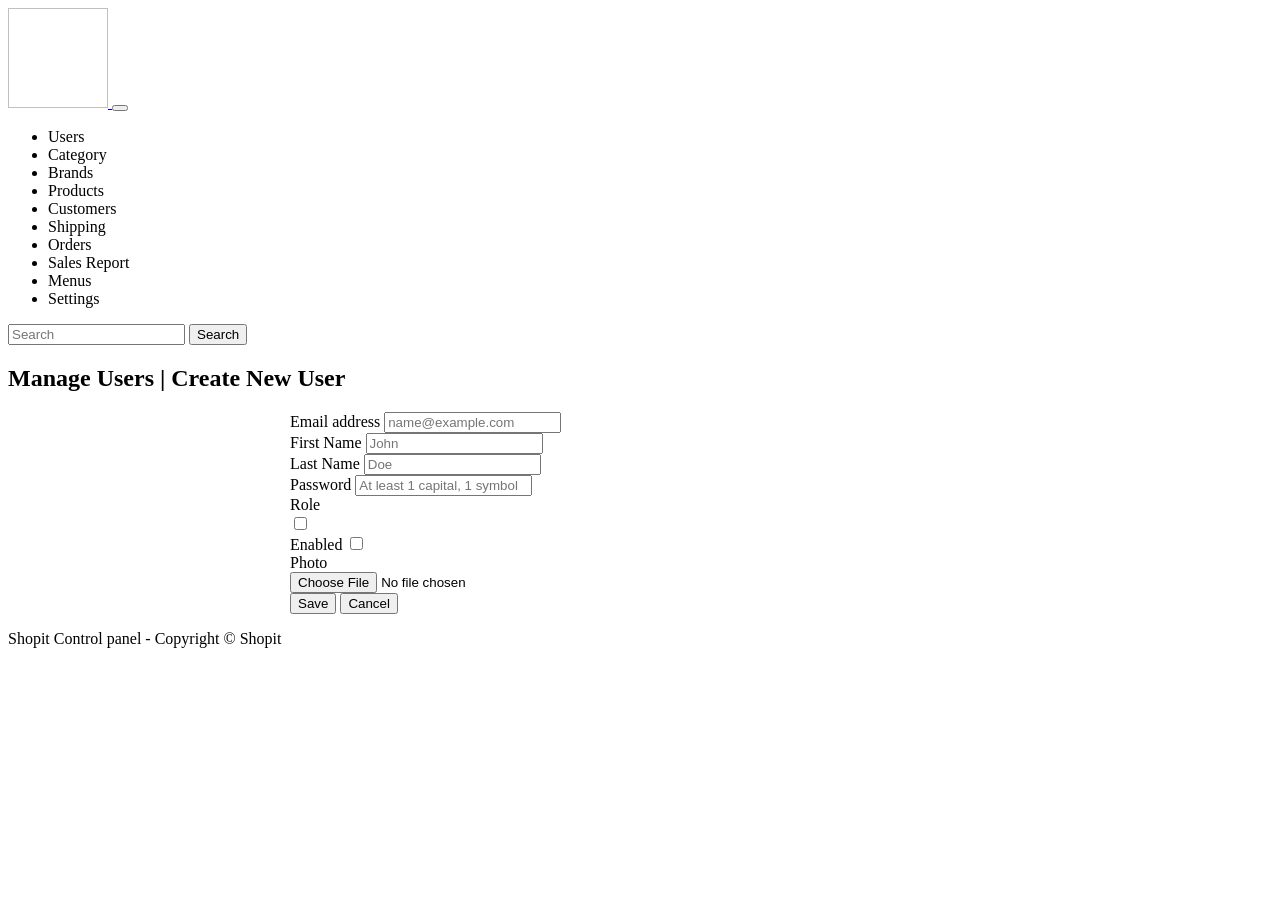
==== ShopitWebParent/ShopitBackEnd/src/main/resources/templates/user_form.html @ c331e18f "developed new user feature, adding new user" ====
<!DOCTYPE html>
<html xmlns:th="http://www.thymeleaf.org">
<head>
<meta http-equiv="Content-Type" charset="UTF-8" content="text/html">
<meta name="viewport"
	content="width=device-width, initial-scale =1.0 minimum-scale =1.0">
<title>Homw - Shopit Admin</title>
<link rel="stylesheet" type="text/css"
	th:href="@{/webjars/bootstrap/css/bootstrap.min.css}">
<script type="text/javascript" th:src="@{/webjars/jquery/jquery.min.js}"></script>
<script type="text/javascript"
	th:src="@{/webjars/bootstrap/js/bootstrap.min.js}"></script>
</head>
<body>
	<div class="container-fluid">
		<nav class="navbar navbar-expand-lg navbar-light bg-light">
			<div class="container-fluid">
				<a class="navbar-brand" href="#"> <img
					th:src="@{/images/ShopitLogo.png}" alt="" width="100" height="100">
				</a>
				<button class="navbar-toggler" type="button"
					data-bs-toggle="collapse" data-bs-target="#navbarSupportedContent"
					aria-controls="navbarSupportedContent" aria-expanded="false"
					aria-label="Toggle navigation">
					<span class="navbar-toggler-icon"></span>
				</button>
				<div class="collapse navbar-collapse" id="navbarSupportedContent">
					<ul class="navbar-nav me-auto mb-2 mb-lg-0">
						<li class="nav-item"><a class="nav-link active"
							aria-current="page" th:href="@{/users}">Users</a></li>
						<li class="nav-item"><a class="nav-link active"
							aria-current="page" th:href="@{/category}">Category</a></li>
						<li class="nav-item"><a class="nav-link active"
							aria-current="page" th:href="@{/brands}">Brands</a></li>
						<li class="nav-item"><a class="nav-link active"
							aria-current="page" th:href="@{/products}">Products</a></li>
						<li class="nav-item"><a class="nav-link active"
							aria-current="page" th:href="@{/customers}">Customers</a></li>
						<li class="nav-item"><a class="nav-link active"
							aria-current="page" th:href="@{/shipping}">Shipping</a></li>
						<li class="nav-item"><a class="nav-link active"
							aria-current="page" th:href="@{/orders}">Orders</a></li>
						<li class="nav-item"><a class="nav-link active"
							aria-current="page" th:href="@{/sales}">Sales Report</a></li>
						<li class="nav-item"><a class="nav-link active"
							aria-current="page" th:href="@{/menus}">Menus</a></li>
						<li class="nav-item"><a class="nav-link active"
							aria-current="page" th:href="@{/settings}">Settings</a></li>
					</ul>
					<form class="d-flex">
						<input class="form-control me-2" type="search"
							placeholder="Search" aria-label="Search">
						<button class="btn btn-outline-success" type="submit">Search</button>
					</form>
				</div>
			</div>
		</nav>
		<h2>Manage Users | Create New User</h2>
		<form th:action="@{/users/save}" method="post" th:object="${user}"
			style="max-width: 700px; margin: 0 auto">

			<!-- Email -->
			<div class="mb-3">
				<label for="email" class="form-label">Email address</label> <input
					type="email" class="form-control" id="email" th:field="*{email}"
					placeholder="name@example.com" required maxlength="128">
			</div>

			<!-- First Name -->
			<div class="mb-3">
				<label for="firstName" class="form-label">First Name</label> <input
					type="text" class="form-control" id="firstName"
					th:field="*{firstName}" placeholder="John" required minlength="3"
					maxlength="45">
			</div>

			<!-- Last Name -->
			<div class="mb-3">
				<label for="lastName" class="form-label">Last Name</label> <input
					type="text" class="form-control" id="lastName"
					th:field="*{lastName}" placeholder="Doe" required minlength="1"
					maxlength="45">
			</div>

			<!-- Password -->
			<div class="mb-3">
				<label for="password" class="form-label">Password</label> <input
					type="password" class="form-control" id="password"
					th:field="*{password}" placeholder="At least 1 capital, 1 symbol"
					required minlength="8" maxlength="64">
			</div>

			<!-- Roles -->
			<div class="mb-3">
				<label class="form-label">Role</label>
				<div class="form-check">
					<th:block th:each="role:${listAllRoles}">
						<div class="mb-3">
							<!-- Added margin-bottom for spacing -->
							<input type="checkbox" th:field="*{roles}" th:value="${role.ID}"
								class="form-check-input"> <label
								th:for="${#ids.prev('roles')}" th:text="${role.name}"
								class="form-check-label"></label> <br>
							<!-- Line break between name and description -->
							<small class="text-muted" th:text="${role.description}"></small>
						</div>
					</th:block>
				</div>

				<!-- Enabled Checkbox -->
				<div class="form-check mb-3">
					<label class="form-check-label" for="enabledCheck">Enabled</label>
					<input class="form-check-input ms-2" type="checkbox"
						id="enabledCheck" name="enabled">
				</div>

				<!-- Photo Upload -->
				<div class="mb-3">
					<label for="inputGroupFile02" class="form-label">Photo</label>
					<div class="input-group">
						<input type="file" class="form-control" id="inputGroupFile02"
							name="photo">
					</div>
				</div>
			</div>

			<!-- Submit Button -->
			<button type="button" class="btn btn-success">Save</button>
			<button type="button" class="btn btn-danger" id="cancelButton">Cancel</button>
		</form>
		<div class=text-center>
			<p>Shopit Control panel - Copyright &copy; Shopit</p>
		</div>
	</div>
	<script type = "text/javascript">
	$(document).on("click",function(){
		window.location = "[[@{/users}]]"
});
	
	</script>

</body>
</html>
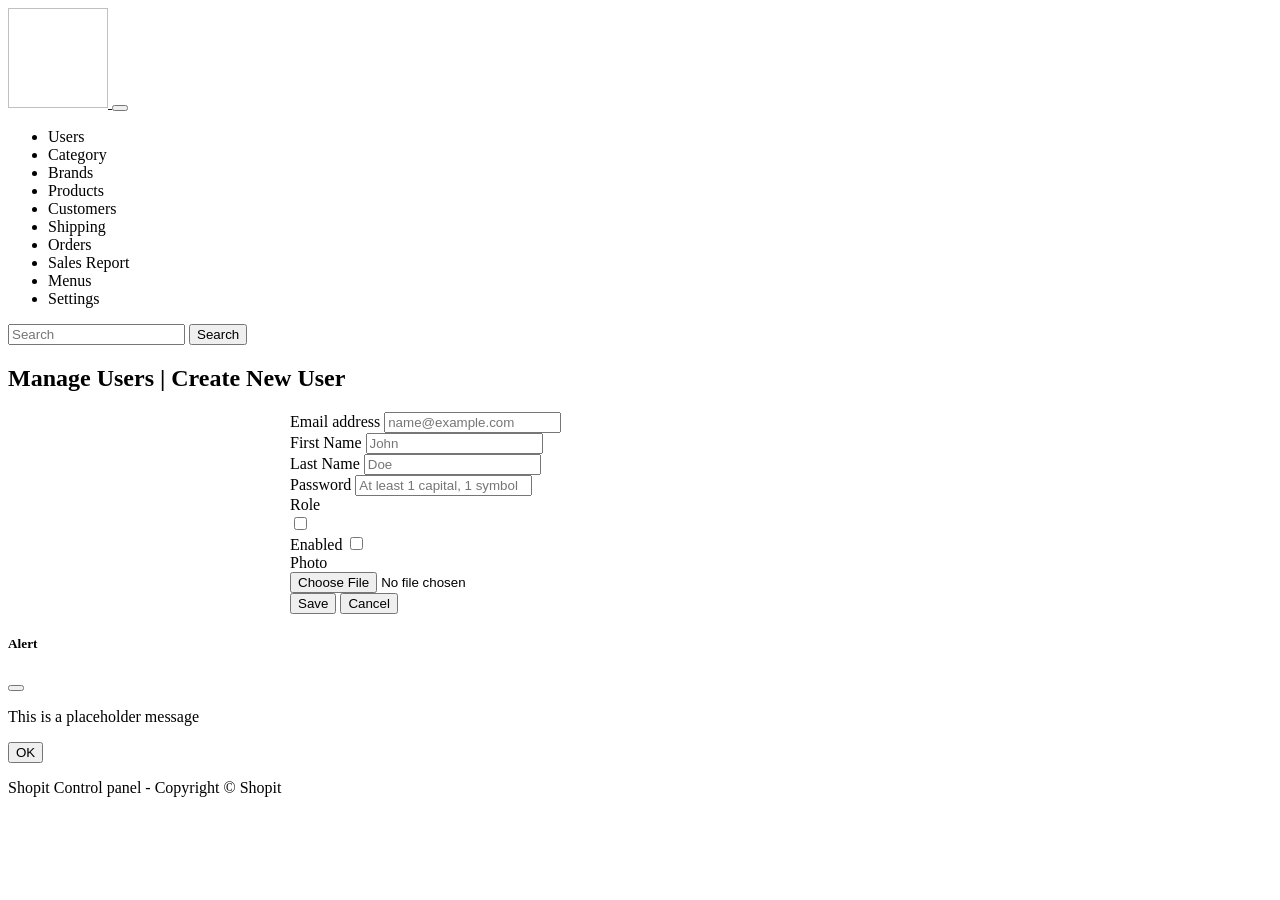
==== commit 853294ee: "Added fonts for enabled, delete, edit options" ====
--- a/ShopitWebParent/ShopitBackEnd/src/main/resources/templates/user_form.html
+++ b/ShopitWebParent/ShopitBackEnd/src/main/resources/templates/user_form.html
@@ -9,7 +9,9 @@
 	th:href="@{/webjars/bootstrap/css/bootstrap.min.css}">
 <script type="text/javascript" th:src="@{/webjars/jquery/jquery.min.js}"></script>
 <script type="text/javascript"
-	th:src="@{/webjars/bootstrap/js/bootstrap.min.js}"></script>
+	th:src="@{/webjars/bootstrap/js/bootstrap.min.js}"></script>	
+	  <link rel="stylesheet" th:href="@{/css/style.css}" />
+
 </head>
 <body>
 	<div class="container-fluid">
@@ -125,18 +127,58 @@
 			</div>
 
 			<!-- Submit Button -->
-			<button type="button" class="btn btn-success">Save</button>
+			<button type="submit" class="btn btn-success" id="SaveButton">Save</button>
 			<button type="button" class="btn btn-danger" id="cancelButton">Cancel</button>
 		</form>
+		<!-- Modal -->
+		<div id="modalData" th:data-message="${duplicateEmailmessage}"
+			style="display: none;"></div>
+
+		<div class="modal fade" id="messageModal" tabindex="-1"
+			aria-hidden="true">
+			<div class="modal-dialog">
+				<div class="modal-content">
+
+					<div class="modal-header">
+						<h5 class="modal-title">Alert</h5>
+						<button type="button" class="btn-close" data-bs-dismiss="modal"
+							aria-label="Close"></button>
+					</div>
+
+					<div class="modal-body">
+						<p id="modalMessage">This is a placeholder message</p>
+					</div>
+
+					<div class="modal-footer">
+						<button type="button" class="btn btn-secondary"
+							data-bs-dismiss="modal">OK</button>
+					</div>
+
+				</div>
+			</div>
+		</div>
+
+
 		<div class=text-center>
 			<p>Shopit Control panel - Copyright &copy; Shopit</p>
 		</div>
 	</div>
-	<script type = "text/javascript">
-	$(document).on("click",function(){
-		window.location = "[[@{/users}]]"
-});
-	
+
+	<script type="text/javascript">
+		$(document).ready(function() {
+			$('#cancelButton').on("click", function() {
+				window.location.href = "[[@{/users}]]";
+			});
+		});
+	</script>
+	<script>
+		const message = document.getElementById("modalData").dataset.message;
+		if (message) {
+			document.getElementById("modalMessage").innerText = message;
+			const myModal = new bootstrap.Modal(document
+					.getElementById('messageModal'));
+			myModal.show();
+		}
 	</script>
 
 </body>
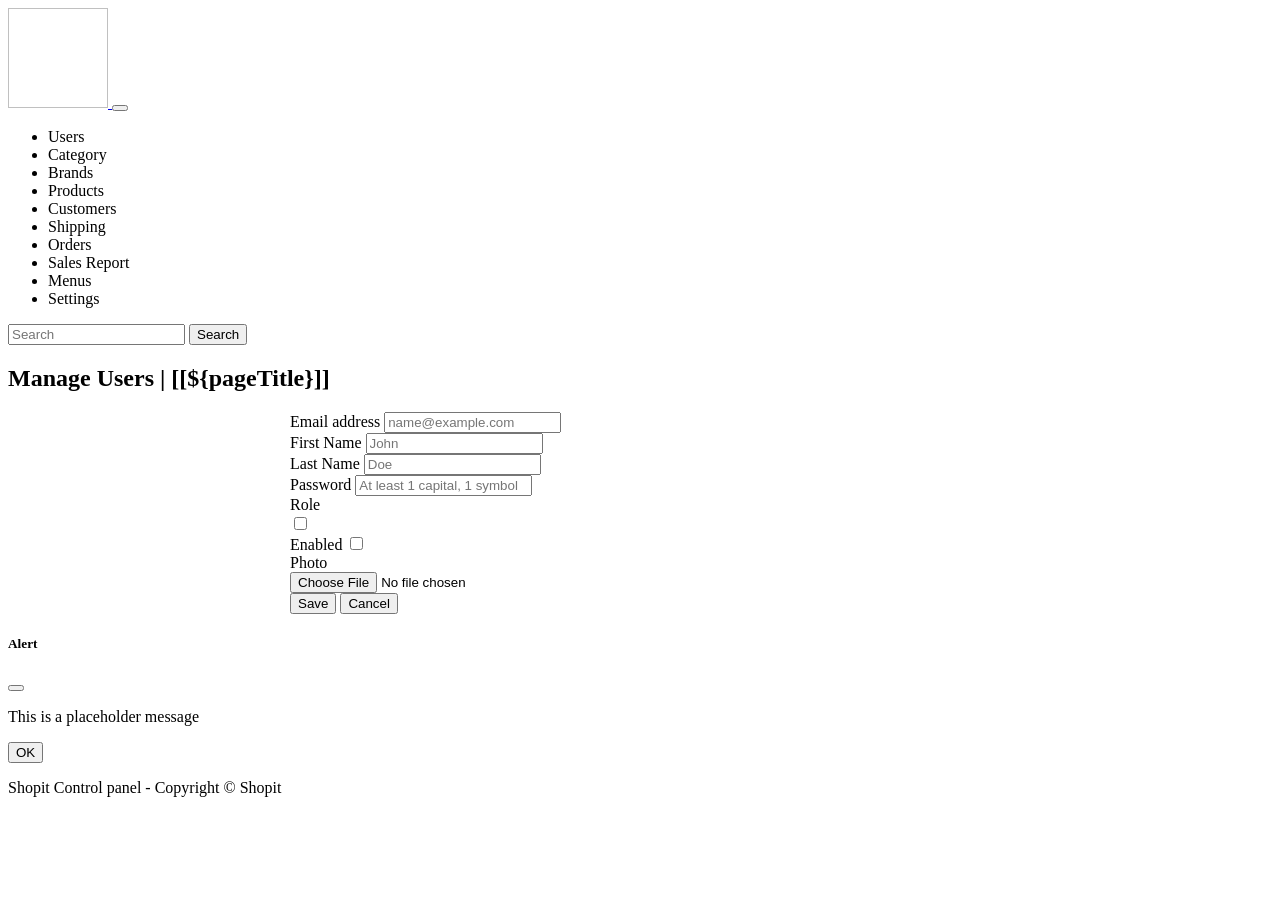
==== commit 170e1924: "update feature development" ====
--- a/ShopitWebParent/ShopitBackEnd/src/main/resources/templates/user_form.html
+++ b/ShopitWebParent/ShopitBackEnd/src/main/resources/templates/user_form.html
@@ -4,7 +4,7 @@
 <meta http-equiv="Content-Type" charset="UTF-8" content="text/html">
 <meta name="viewport"
 	content="width=device-width, initial-scale =1.0 minimum-scale =1.0">
-<title>Homw - Shopit Admin</title>
+<title>[[${pageTitle}]]</title>
 <link rel="stylesheet" type="text/css"
 	th:href="@{/webjars/bootstrap/css/bootstrap.min.css}">
 <script type="text/javascript" th:src="@{/webjars/jquery/jquery.min.js}"></script>
@@ -57,7 +57,7 @@
 				</div>
 			</div>
 		</nav>
-		<h2>Manage Users | Create New User</h2>
+		<h2>Manage Users | [[${pageTitle}]]</h2>
 		<form th:action="@{/users/save}" method="post" th:object="${user}"
 			style="max-width: 700px; margin: 0 auto">
 
@@ -65,7 +65,7 @@
 			<div class="mb-3">
 				<label for="email" class="form-label">Email address</label> <input
 					type="email" class="form-control" id="email" th:field="*{email}"
-					placeholder="name@example.com" required maxlength="128">
+					placeholder="name@example.com" required maxlength="128" th:disabled = "${fieldDisabled}">
 			</div>
 
 			<!-- First Name -->
@@ -113,7 +113,7 @@
 				<div class="form-check mb-3">
 					<label class="form-check-label" for="enabledCheck">Enabled</label>
 					<input class="form-check-input ms-2" type="checkbox"
-						id="enabledCheck" name="enabled">
+						id="enabledCheck" name="enabled" th:checked="${user.enabled}" >
 				</div>
 
 				<!-- Photo Upload -->
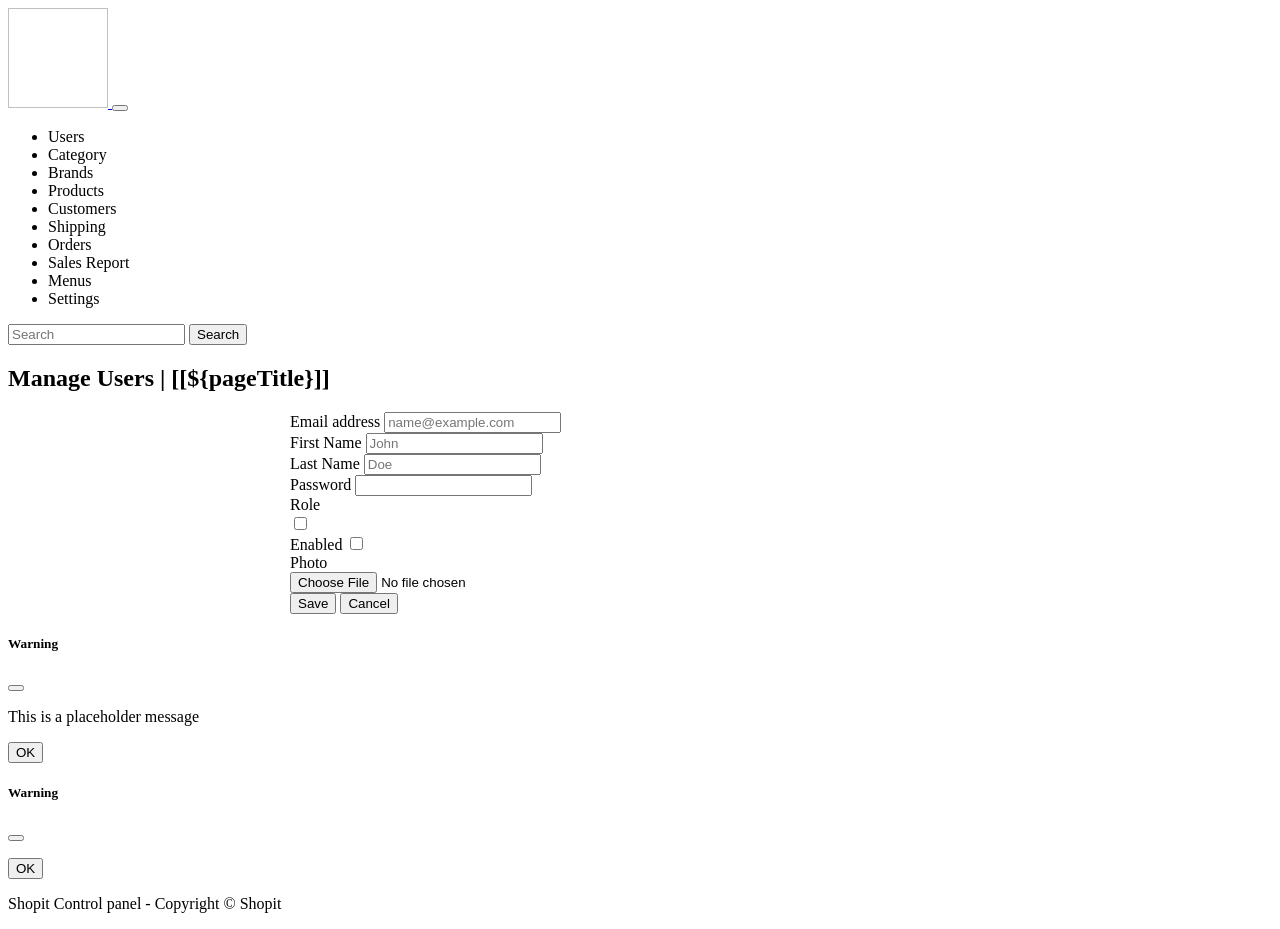
==== commit 0fb05e99: "delete user development" ====
--- a/ShopitWebParent/ShopitBackEnd/src/main/resources/templates/user_form.html
+++ b/ShopitWebParent/ShopitBackEnd/src/main/resources/templates/user_form.html
@@ -9,8 +9,8 @@
 	th:href="@{/webjars/bootstrap/css/bootstrap.min.css}">
 <script type="text/javascript" th:src="@{/webjars/jquery/jquery.min.js}"></script>
 <script type="text/javascript"
-	th:src="@{/webjars/bootstrap/js/bootstrap.min.js}"></script>	
-	  <link rel="stylesheet" th:href="@{/css/style.css}" />
+	th:src="@{/webjars/bootstrap/js/bootstrap.min.js}"></script>
+<link rel="stylesheet" th:href="@{/css/style.css}" />
 
 </head>
 <body>
@@ -65,7 +65,7 @@
 			<div class="mb-3">
 				<label for="email" class="form-label">Email address</label> <input
 					type="email" class="form-control" id="email" th:field="*{email}"
-					placeholder="name@example.com" required maxlength="128" th:disabled = "${fieldDisabled}">
+					placeholder="name@example.com" required maxlength="128">
 			</div>
 
 			<!-- First Name -->
@@ -84,13 +84,14 @@
 					maxlength="45">
 			</div>
 
-			<!-- Password -->
 			<div class="mb-3">
 				<label for="password" class="form-label">Password</label> <input
 					type="password" class="form-control" id="password"
-					th:field="*{password}" placeholder="At least 1 capital, 1 symbol"
-					required minlength="8" maxlength="64">
-			</div>
+					th:field="*{password}"
+					th:placeholder="${fieldDisabled} ? 'Leave blank to keep existing password' : 'At least 1 capital, 1 symbol'"
+					th:attr="required=${bypassRequiredField}" maxlength="64">
+			</div>
+
 
 			<!-- Roles -->
 			<div class="mb-3">
@@ -113,7 +114,7 @@
 				<div class="form-check mb-3">
 					<label class="form-check-label" for="enabledCheck">Enabled</label>
 					<input class="form-check-input ms-2" type="checkbox"
-						id="enabledCheck" name="enabled" th:checked="${user.enabled}" >
+						id="enabledCheck" name="enabled" th:checked="${user.enabled}">
 				</div>
 
 				<!-- Photo Upload -->
@@ -140,13 +141,38 @@
 				<div class="modal-content">
 
 					<div class="modal-header">
-						<h5 class="modal-title">Alert</h5>
+						<h5 class="modal-title">Warning</h5>
 						<button type="button" class="btn-close" data-bs-dismiss="modal"
 							aria-label="Close"></button>
 					</div>
 
 					<div class="modal-body">
 						<p id="modalMessage">This is a placeholder message</p>
+					</div>
+
+					<div class="modal-footer">
+						<button type="button" class="btn btn-secondary"
+							data-bs-dismiss="modal">OK</button>
+					</div>
+
+				</div>
+			</div>
+		</div>
+		<!-- Delete User Modal -->
+		<div class="modal fade" id="deleteMessageModal" tabindex="-1"
+			aria-hidden="true">
+			<div class="modal-dialog">
+				<div class="modal-content">
+
+					<div class="modal-header">
+						<h5 class="modal-title">Warning</h5>
+						<button type="button" class="btn-close" data-bs-dismiss="modal"
+							aria-label="Close"></button>
+					</div>
+
+					<div class="modal-body">
+						<p id="deleteModalMessage"></p>
+						<!-- No placeholder needed -->
 					</div>
 
 					<div class="modal-footer">
@@ -171,14 +197,17 @@
 			});
 		});
 	</script>
-	<script>
-		const message = document.getElementById("modalData").dataset.message;
-		if (message) {
-			document.getElementById("modalMessage").innerText = message;
-			const myModal = new bootstrap.Modal(document
-					.getElementById('messageModal'));
-			myModal.show();
-		}
+	<!-- Duplicate User JS -->
+	<script th:inline="javascript">
+		document.addEventListener("DOMContentLoaded", function() {
+			const modalData = /*[[${duplicateEmailmessage}]]*/'';
+			if (modalData && modalData.trim().length > 0) {
+				document.getElementById("modalMessage").innerText = modalData;
+				const myModal = new bootstrap.Modal(document
+						.getElementById('messageModal'));
+				myModal.show();
+			}
+		});
 	</script>
 
 </body>
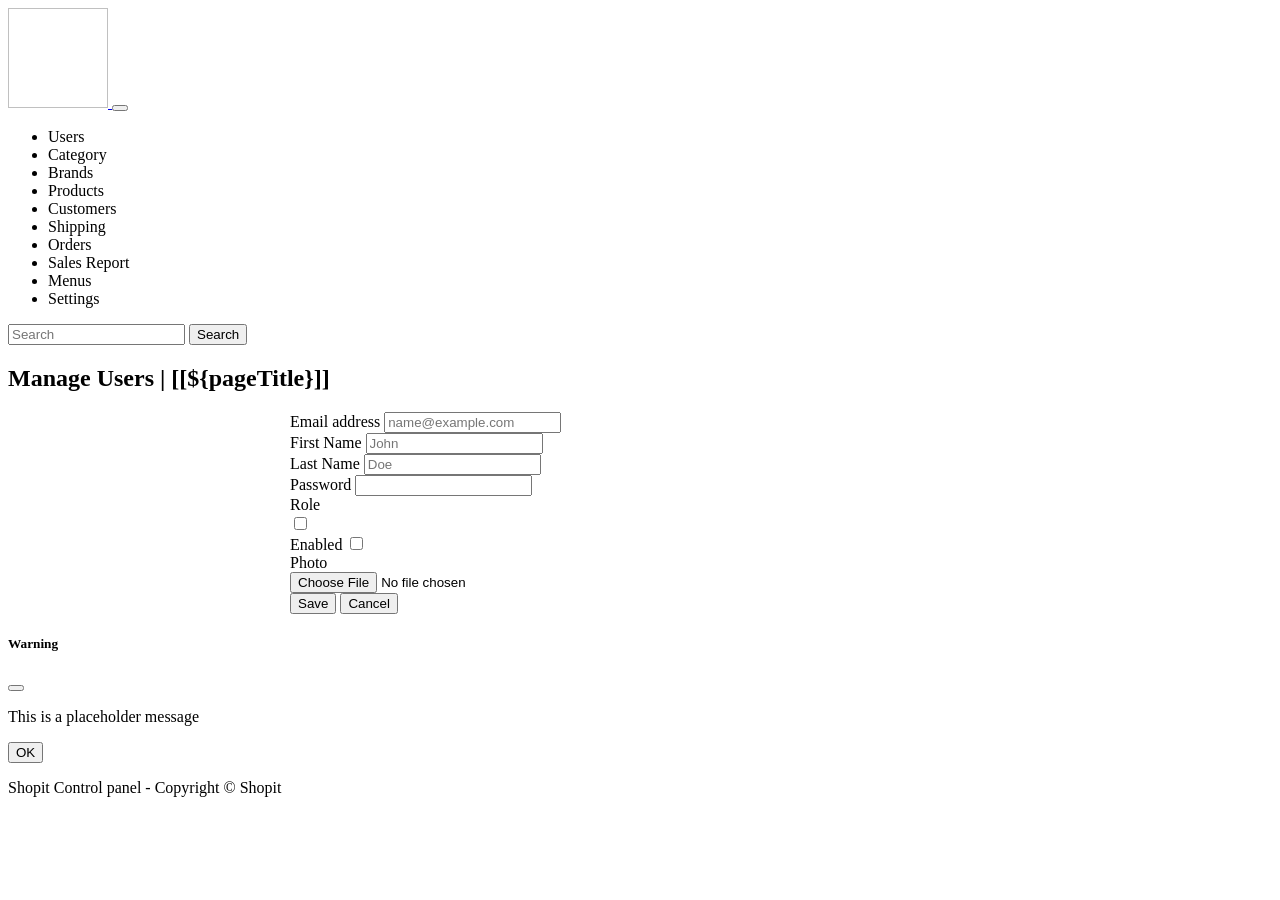
==== commit c1a0bba4: "delete user development completed" ====
--- a/ShopitWebParent/ShopitBackEnd/src/main/resources/templates/user_form.html
+++ b/ShopitWebParent/ShopitBackEnd/src/main/resources/templates/user_form.html
@@ -158,31 +158,7 @@
 				</div>
 			</div>
 		</div>
-		<!-- Delete User Modal -->
-		<div class="modal fade" id="deleteMessageModal" tabindex="-1"
-			aria-hidden="true">
-			<div class="modal-dialog">
-				<div class="modal-content">
-
-					<div class="modal-header">
-						<h5 class="modal-title">Warning</h5>
-						<button type="button" class="btn-close" data-bs-dismiss="modal"
-							aria-label="Close"></button>
-					</div>
-
-					<div class="modal-body">
-						<p id="deleteModalMessage"></p>
-						<!-- No placeholder needed -->
-					</div>
-
-					<div class="modal-footer">
-						<button type="button" class="btn btn-secondary"
-							data-bs-dismiss="modal">OK</button>
-					</div>
-
-				</div>
-			</div>
-		</div>
+		
 
 
 		<div class=text-center>
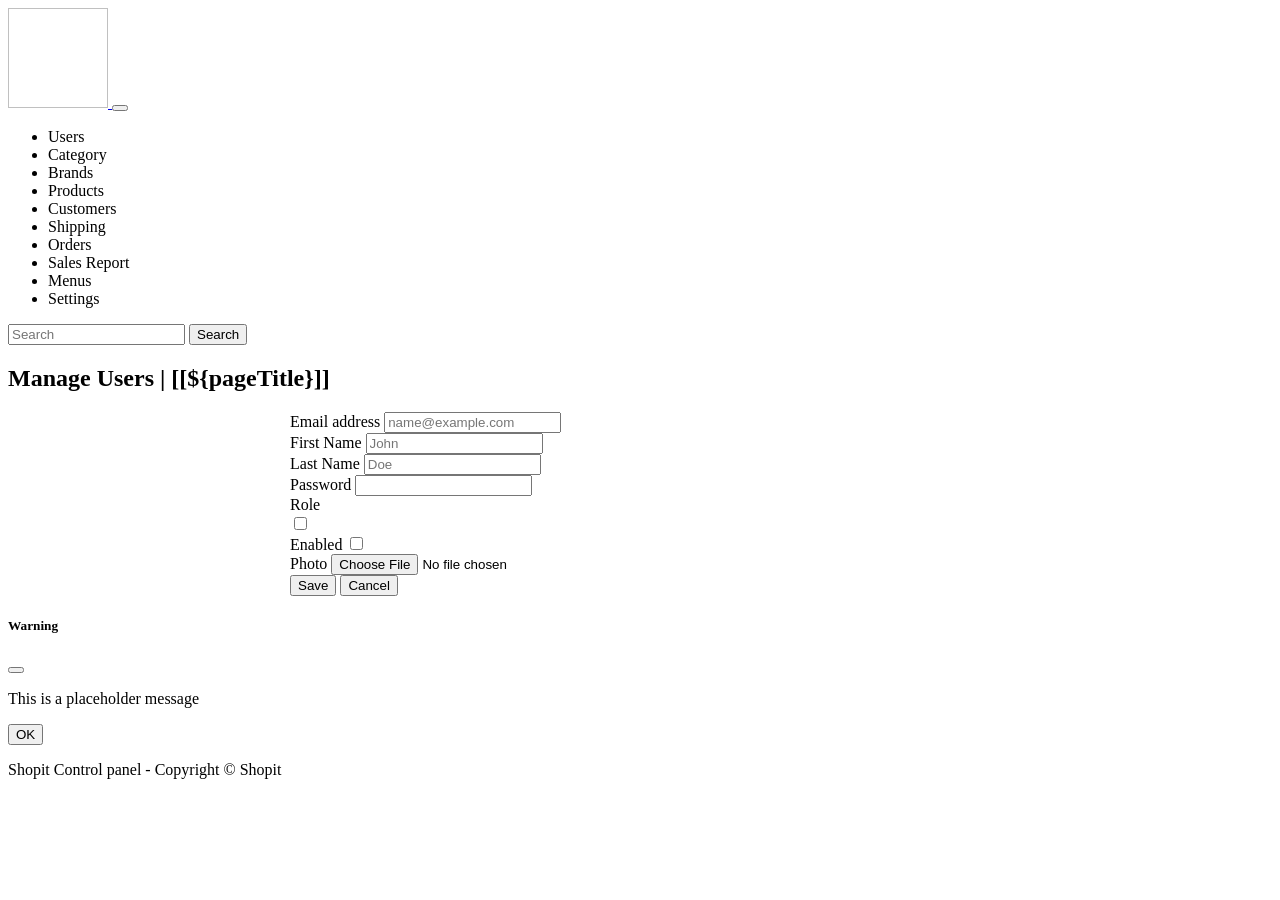
==== commit a30ec3c5: "added default image user" ====
--- a/ShopitWebParent/ShopitBackEnd/src/main/resources/templates/user_form.html
+++ b/ShopitWebParent/ShopitBackEnd/src/main/resources/templates/user_form.html
@@ -119,11 +119,9 @@
 
 				<!-- Photo Upload -->
 				<div class="mb-3">
-					<label for="inputGroupFile02" class="form-label">Photo</label>
-					<div class="input-group">
-						<input type="file" class="form-control" id="inputGroupFile02"
-							name="photo">
-					</div>
+					<label for="formFileSm" class="form-label">Photo</label> <input class="form-control form-control-sm"
+						id="formFileSm" type="file" accept = "image/png image/jpeg" >
+						<img id = "thumbnail" th:src="@{/images/default-user.png}">
 				</div>
 			</div>
 
@@ -158,7 +156,7 @@
 				</div>
 			</div>
 		</div>
-		
+
 
 
 		<div class=text-center>
